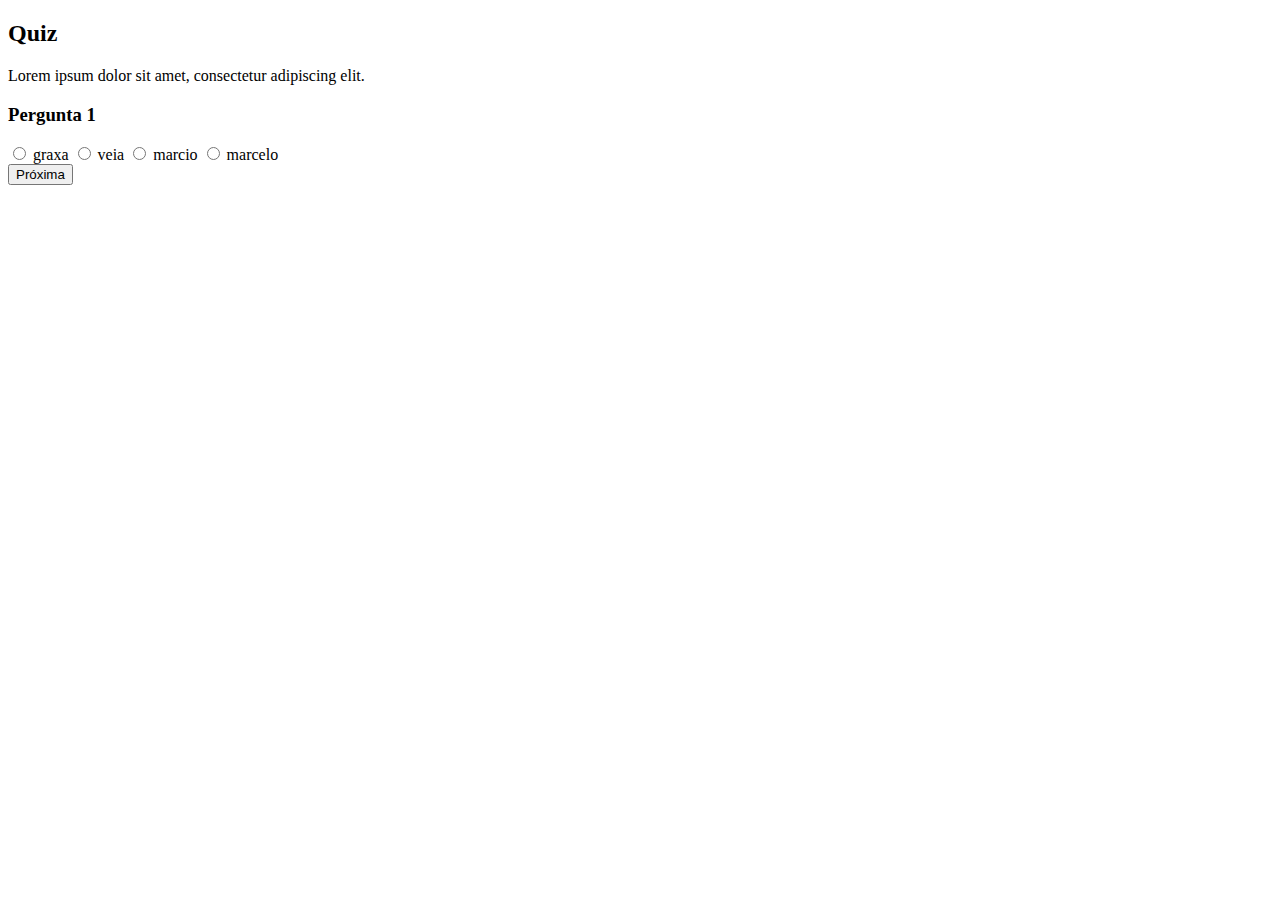
==== quiz2.html @ 4d0f8380 "Add files via upload" ====
<!DOCTYPE html>
<html lang="pt-BR">
<head>
    <meta charset="UTF-8">
    <meta name="viewport" content="width=device-width, initial-scale=1.0">
    <title>Quiz</title>
    <link rel="stylesheet" href="styles/styles.css">
</head>
<body>
    <div class="container">
        <h2>Quiz</h2>
        <p>Lorem ipsum dolor sit amet, consectetur adipiscing elit.</p>

        <!-- Perguntas -->
        <div class="question" id="q1">
            <h3>Pergunta 1</h3>
            <div class="options">
                <label><input type="radio" name="q1" value="0"> graxa</label>
                <label><input type="radio" name="q1" value="0"> veia</label>
                <label><input type="radio" name="q1" value="1"> marcio</label>
                <label><input type="radio" name="q1" value="0"> marcelo</label>
            </div>
        </div>

        <div class="question" id="q2" style="display: none;">
            <h3>Pergunta 2</h3>
            <div class="options">
                <label><input type="radio" name="q2" value="0"> graxa</label>
                <label><input type="radio" name="q2" value="0"> veia</label>
                <label><input type="radio" name="q2" value="0"> marcio</label>
                <label><input type="radio" name="q2" value="1"> marcelo</label>
            </div>
        </div>

        <div class="question" id="q3" style="display: none;">
            <h3>Pergunta 3</h3>
            <div class="options">
                <label><input type="radio" name="q3" value="1"> graxa</label>
                <label><input type="radio" name="q3" value="0"> veia</label>
                <label><input type="radio" name="q3" value="0"> marcio</label>
                <label><input type="radio" name="q3" value="0"> marcelo</label>
            </div>
        </div>

        <div class="question" id="q4" style="display: none;">
            <h3>Pergunta 4</h3>
            <div class="options">
                <label><input type="radio" name="q4" value="0"> graxa</label>
                <label><input type="radio" name="q4" value="1"> veia</label>
                <label><input type="radio" name="q4" value="0"> marcio</label>
                <label><input type="radio" name="q4" value="0"> marcelo</label>
            </div>
        </div>

        <!-- Botões de navegação -->
        <div id="navigation">
            <button class="btn" id="prev" onclick="navegarPerguntas(-1)" style="display: none;">Anterior</button>
            <button class="btn" id="next" onclick="navegarPerguntas(1)">Próxima</button>
            <button class="btn" id="submit" onclick="enviarRespostas()" style="display: none;">Enviar</button>
        </div>
    </div>

    <script src="quiz2.js"></script>
</body>
</html>
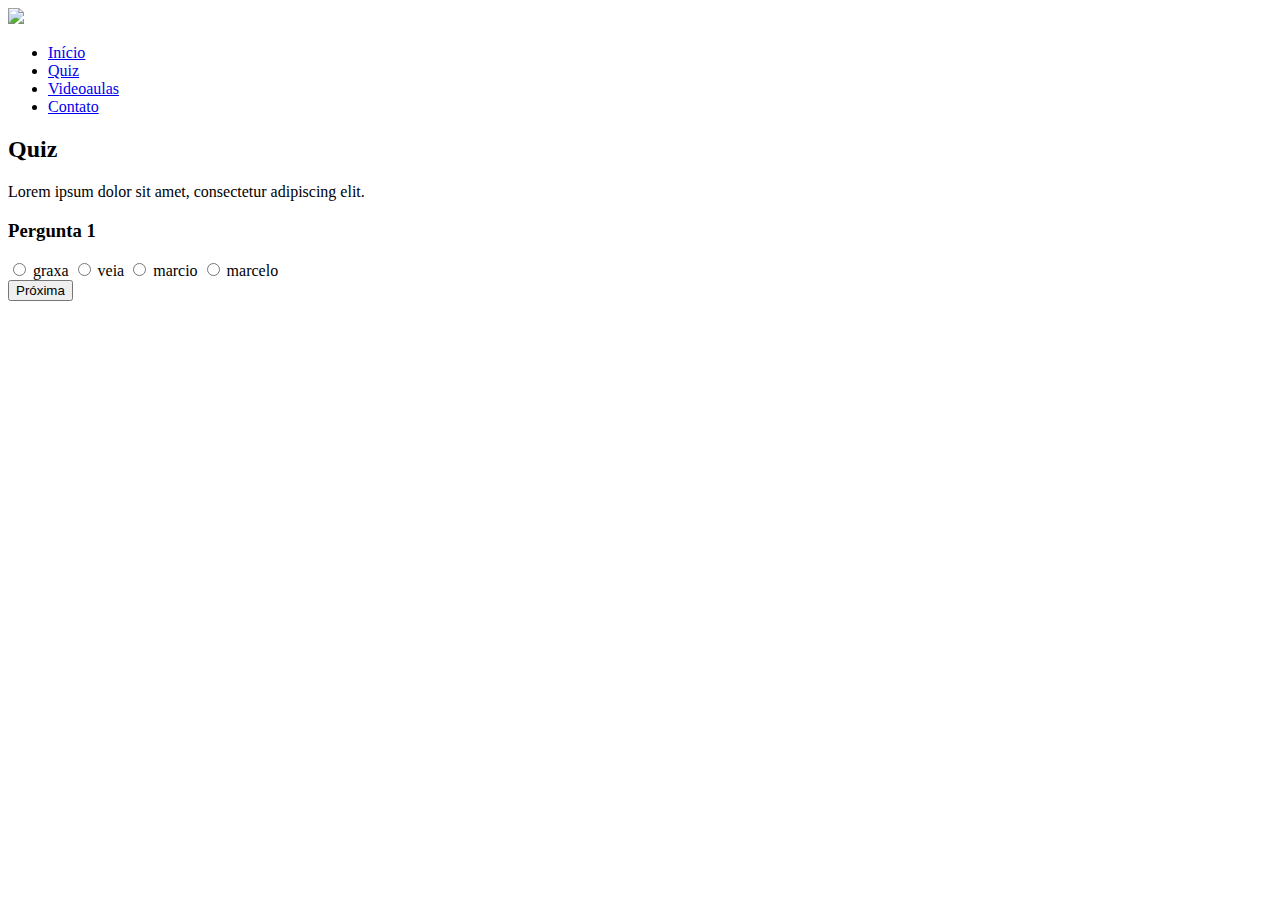
==== commit ec1b0512: "Update quiz2.html" ====
--- a/quiz2.html
+++ b/quiz2.html
@@ -7,6 +7,19 @@
     <link rel="stylesheet" href="styles/styles.css">
 </head>
 <body>
+    <header class="header">
+        <img src="../imagens/logoheader.png">
+        <div class="nav">
+            <nav>
+                <ul>
+                    <li><a href="#">Início</a></li>
+                    <li><a href="#">Quiz</a></li>
+                    <li><a href="#">Videoaulas</a></li>
+                    <li><a href="#">Contato</a></li>
+                </ul>
+            </nav>
+        </div>
+    </header>
     <div class="container">
         <h2>Quiz</h2>
         <p>Lorem ipsum dolor sit amet, consectetur adipiscing elit.</p>
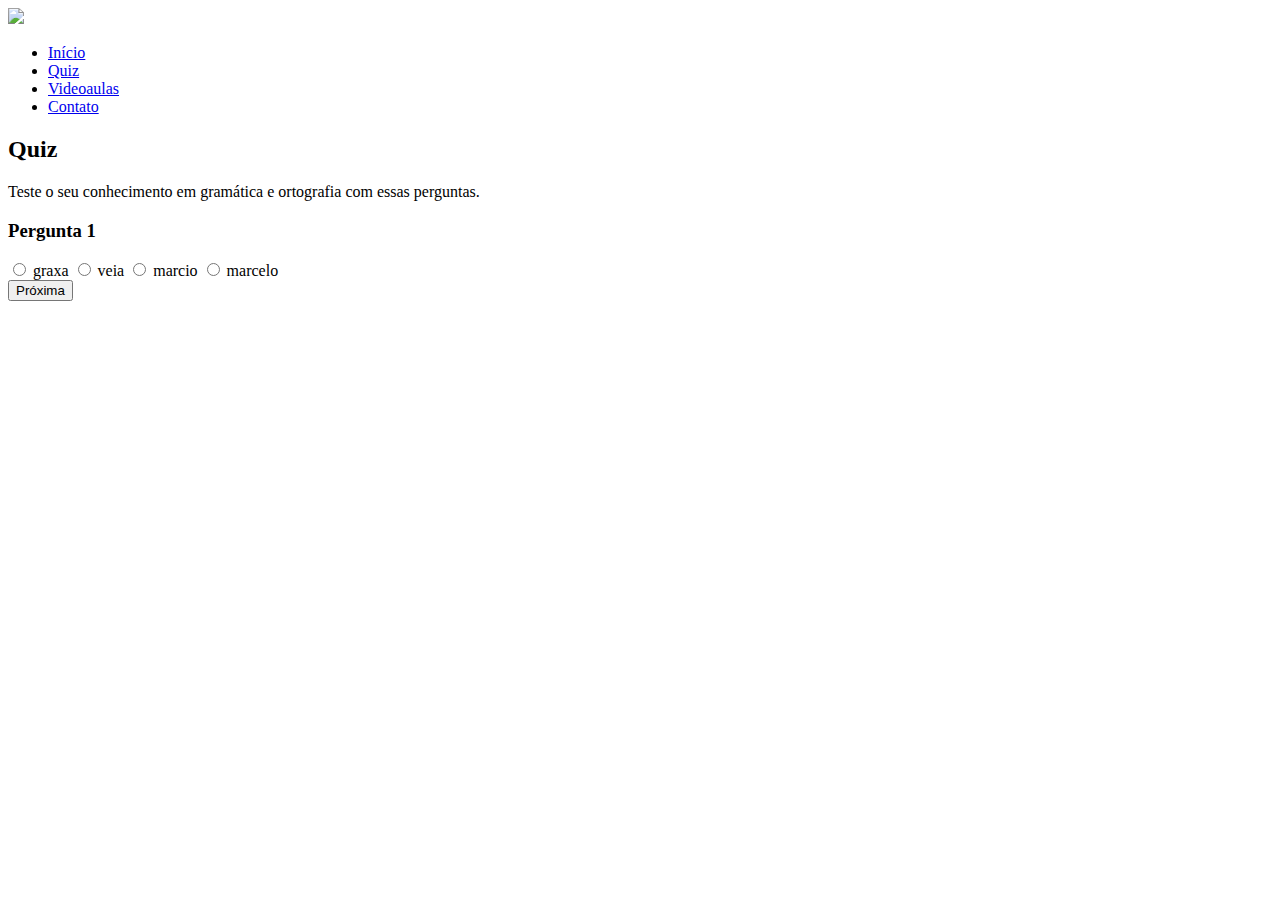
==== commit c8cea0a7: "Update quiz2.html" ====
--- a/quiz2.html
+++ b/quiz2.html
@@ -3,6 +3,9 @@
 <head>
     <meta charset="UTF-8">
     <meta name="viewport" content="width=device-width, initial-scale=1.0">
+    <link rel="preconnect" href="https://fonts.googleapis.com">
+    <link rel="preconnect" href="https://fonts.gstatic.com" crossorigin>
+    <link href="https://fonts.googleapis.com/css2?family=Lexend+Exa:wght@100..900&display=swap" rel="stylesheet">
     <title>Quiz</title>
     <link rel="stylesheet" href="styles/styles.css">
 </head>
@@ -22,7 +25,7 @@
     </header>
     <div class="container">
         <h2>Quiz</h2>
-        <p>Lorem ipsum dolor sit amet, consectetur adipiscing elit.</p>
+        <p>Teste o seu conhecimento em gramática e ortografia com essas perguntas.</p>
 
         <!-- Perguntas -->
         <div class="question" id="q1">
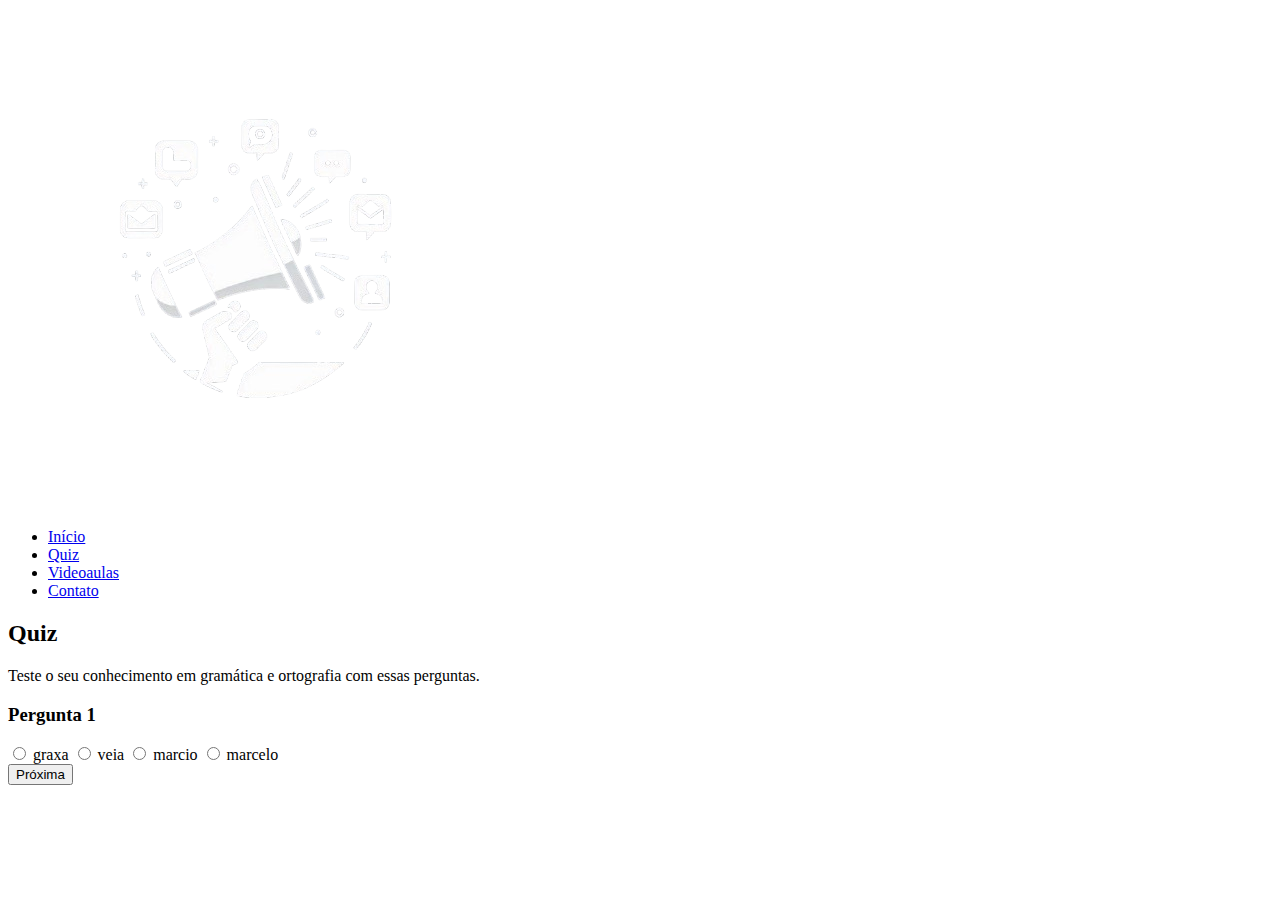
==== commit 9f3775f2: "Update quiz2.html" ====
--- a/quiz2.html
+++ b/quiz2.html
@@ -11,7 +11,7 @@
 </head>
 <body>
     <header class="header">
-        <img src="../imagens/logoheader.png">
+        <img src="logo.png">
         <div class="nav">
             <nav>
                 <ul>
